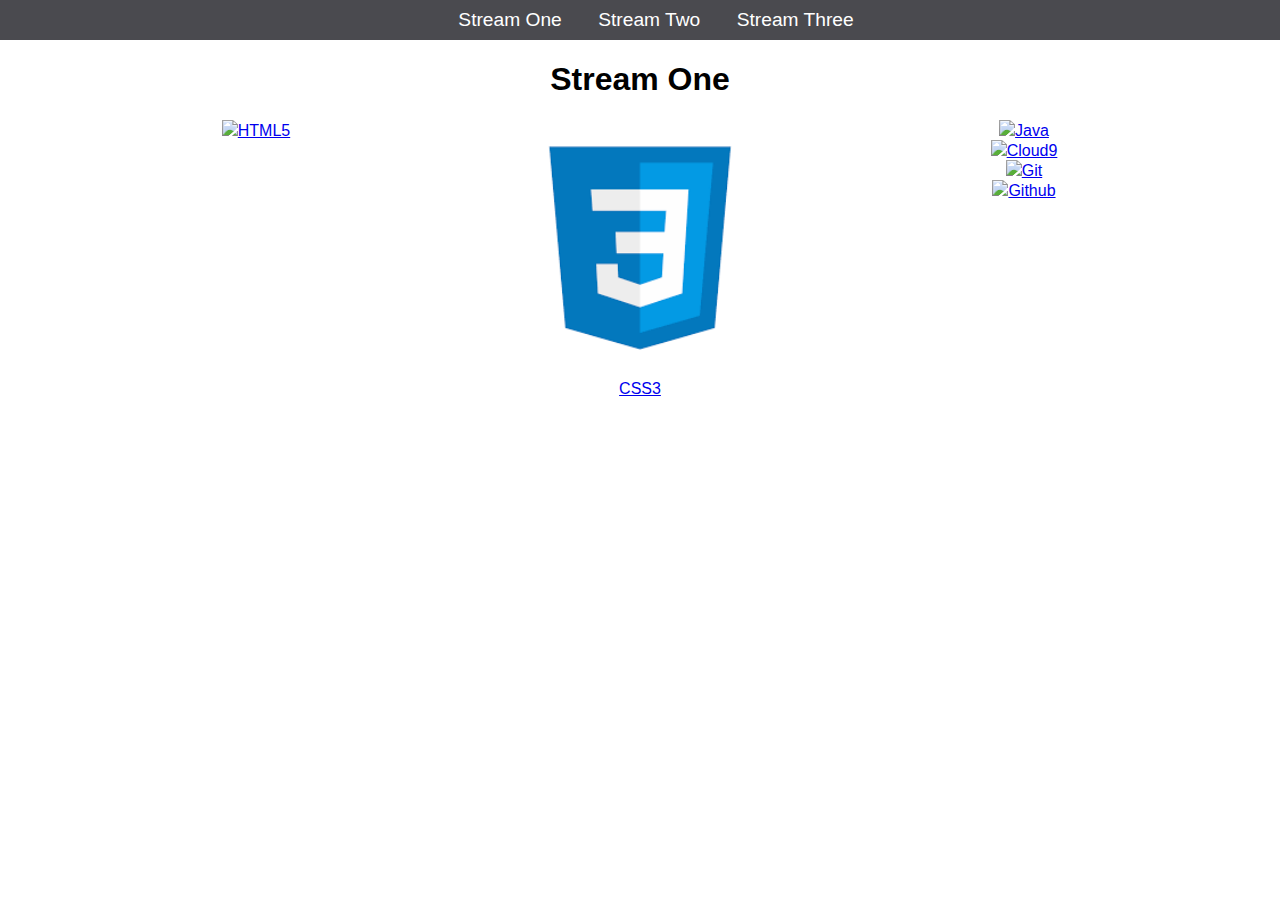
==== index.html @ 43a1bfed "Rename stream-one.html to index.html" ====
<!DOCTYPE html>
<html>
	<head>
	<title>Stream One</title>
	<link rel="stylesheet" href="css/style.css" type="text/css" />
	</head>
	<body>
		
		<nav>
			<ul>
				<li><a href="stream-one.html">Stream One</a></li>
				<li><a href="stream-two.html">Stream Two</a></li>
				<li><a href="stream-three.html">Stream Three</a></li>
			</ul>
		</nav>
		<h1>Stream One</h1>
		
		<div class="card">
			<a href="https://en.wikipedia.org/wiki/HTML5">
				<img src="https://cdnhtml5hive.azureedge.net/wp-content/uploads/2014/05/a-guide-to-html5-and-css3.png?x48470"
				<h2>HTML5</h2>
			</a>
		</div>
		<div class="card">
			<a href="https://en.wikipedia.org/wiki/Cascading_Style_Sheets">
				<img src="[data-uri]"
				<h2>CSS3</h2>
			</a>
		</div>
		<div class="card">
			<a href="https://en.wikipedia.org/wiki/Java_(programming_language)">
				<img src="https://upload.wikimedia.org/wikipedia/en/thumb/3/30/Java_programming_language_logo.svg/141px-Java_programming_language_logo.svg.png"
				<h2>Java</h2>
			</a>
		</div>
		<div class="card">
			<a href="https://en.wikipedia.org/wiki/Cloud9_IDE">
				<img src="https://upload.wikimedia.org/wikipedia/commons/thumb/5/5f/Cloud9IDE.png/260px-Cloud9IDE.png"
				<h2>Cloud9</h2>
			</a>
		</div>
		<div class="card">
			<a href="https://en.wikipedia.org/wiki/Git">
				<img src="https://upload.wikimedia.org/wikipedia/commons/thumb/e/e0/Git-logo.svg/150px-Git-logo.svg.png"
				<h2>Git</h2>
			</a>
		</div>
		<div class="card">
			<a href="https://en.wikipedia.org/wiki/GitHub">
				<img src="https://upload.wikimedia.org/wikipedia/commons/thumb/2/24/GitHub_logo_2013_padded.svg/250px-GitHub_logo_2013_padded.svg.png"
				<h2>Github</h2>
			</a>
		</div>
		
	</body>
</html>
---- css/style.css ----
body {
    margin:0;
    padding:0;
    font-family: "Oswald",sans-serif;
    text-align:center;
}
nav ul {
    list-style: none;
    background-color: #4a4a4f;
    text-align: center;
    margin: 0;
    padding: 0;
}
nav li {
    font-size: 1.2em;
    line-height: 40px;
    height: 40px;
    display: inline-block;
    margin-left: 2.5%;
}
nav a {
    text-decoration: none;
    color: #ffffff;
    display: block;
}
nav a:hover {
    background-color: #ffffff;
    color: #4a4a4f;
}
.card {
    float: left;
    width: 20%;
    margin-left: 10%;
}
.card a {
    text-align: center;
}
img {
    width:100%;
}
h1 {
    text-align: center;
}
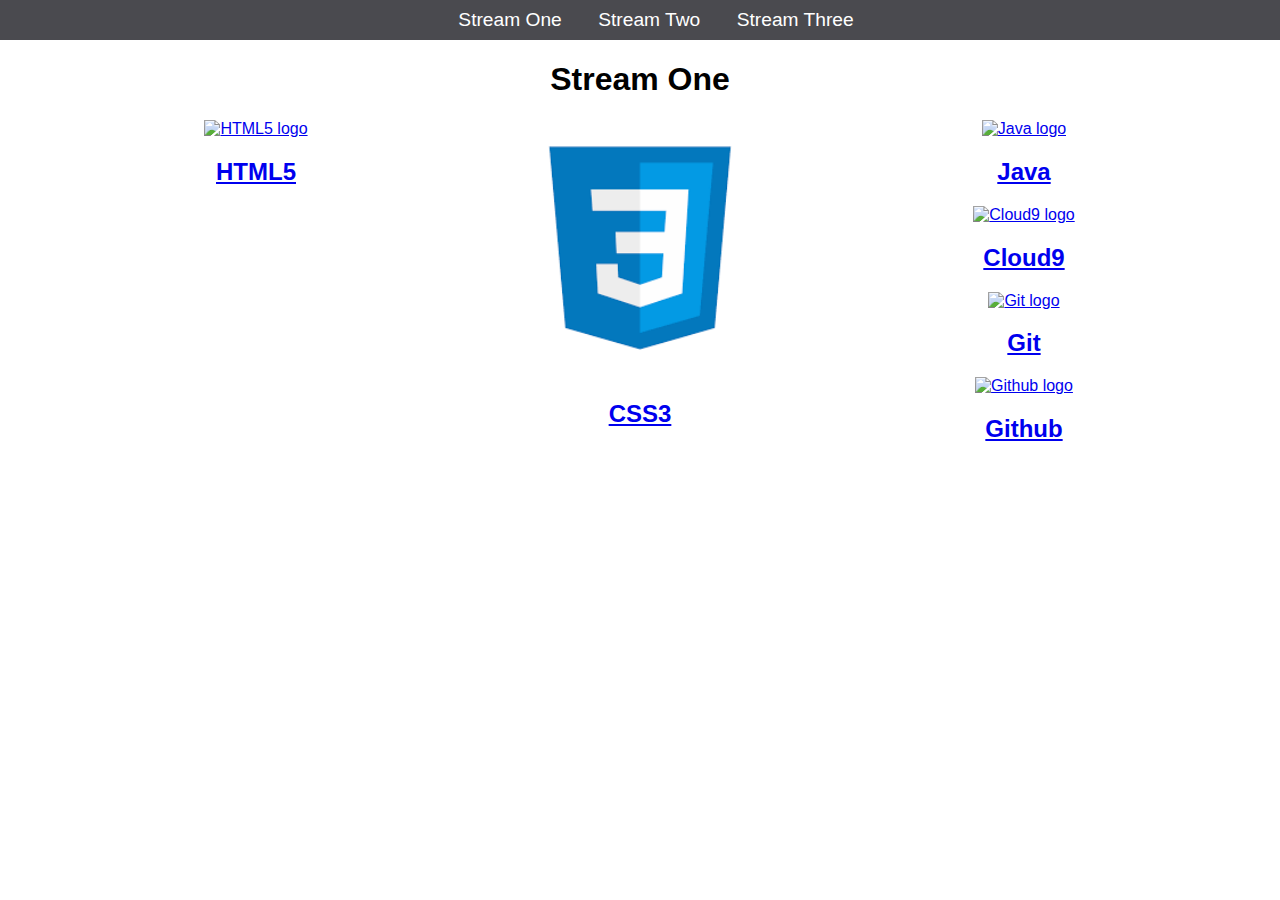
==== commit 307ab1d7: "Updated index.html" ====
--- a/index.html
+++ b/index.html
@@ -17,37 +17,37 @@
 		
 		<div class="card">
 			<a href="https://en.wikipedia.org/wiki/HTML5">
-				<img src="https://cdnhtml5hive.azureedge.net/wp-content/uploads/2014/05/a-guide-to-html5-and-css3.png?x48470"
+				<img src="https://cdnhtml5hive.azureedge.net/wp-content/uploads/2014/05/a-guide-to-html5-and-css3.png?x48470" alt="HTML5 logo">
 				<h2>HTML5</h2>
 			</a>
 		</div>
 		<div class="card">
 			<a href="https://en.wikipedia.org/wiki/Cascading_Style_Sheets">
-				<img src="[data-uri]"
+				<img src="[data-uri]" alt="CSS3 logo">
 				<h2>CSS3</h2>
 			</a>
 		</div>
 		<div class="card">
 			<a href="https://en.wikipedia.org/wiki/Java_(programming_language)">
-				<img src="https://upload.wikimedia.org/wikipedia/en/thumb/3/30/Java_programming_language_logo.svg/141px-Java_programming_language_logo.svg.png"
+				<img src="https://upload.wikimedia.org/wikipedia/en/thumb/3/30/Java_programming_language_logo.svg/141px-Java_programming_language_logo.svg.png" alt="Java logo">  
 				<h2>Java</h2>
 			</a>
 		</div>
 		<div class="card">
 			<a href="https://en.wikipedia.org/wiki/Cloud9_IDE">
-				<img src="https://upload.wikimedia.org/wikipedia/commons/thumb/5/5f/Cloud9IDE.png/260px-Cloud9IDE.png"
+				<img src="https://upload.wikimedia.org/wikipedia/commons/thumb/5/5f/Cloud9IDE.png/260px-Cloud9IDE.png" alt="Cloud9 logo">
 				<h2>Cloud9</h2>
 			</a>
 		</div>
 		<div class="card">
 			<a href="https://en.wikipedia.org/wiki/Git">
-				<img src="https://upload.wikimedia.org/wikipedia/commons/thumb/e/e0/Git-logo.svg/150px-Git-logo.svg.png"
+				<img src="https://upload.wikimedia.org/wikipedia/commons/thumb/e/e0/Git-logo.svg/150px-Git-logo.svg.png" alt="Git logo">
 				<h2>Git</h2>
 			</a>
 		</div>
 		<div class="card">
 			<a href="https://en.wikipedia.org/wiki/GitHub">
-				<img src="https://upload.wikimedia.org/wikipedia/commons/thumb/2/24/GitHub_logo_2013_padded.svg/250px-GitHub_logo_2013_padded.svg.png"
+				<img src="https://upload.wikimedia.org/wikipedia/commons/thumb/2/24/GitHub_logo_2013_padded.svg/250px-GitHub_logo_2013_padded.svg.png" alt= "Github logo">
 				<h2>Github</h2>
 			</a>
 		</div>
